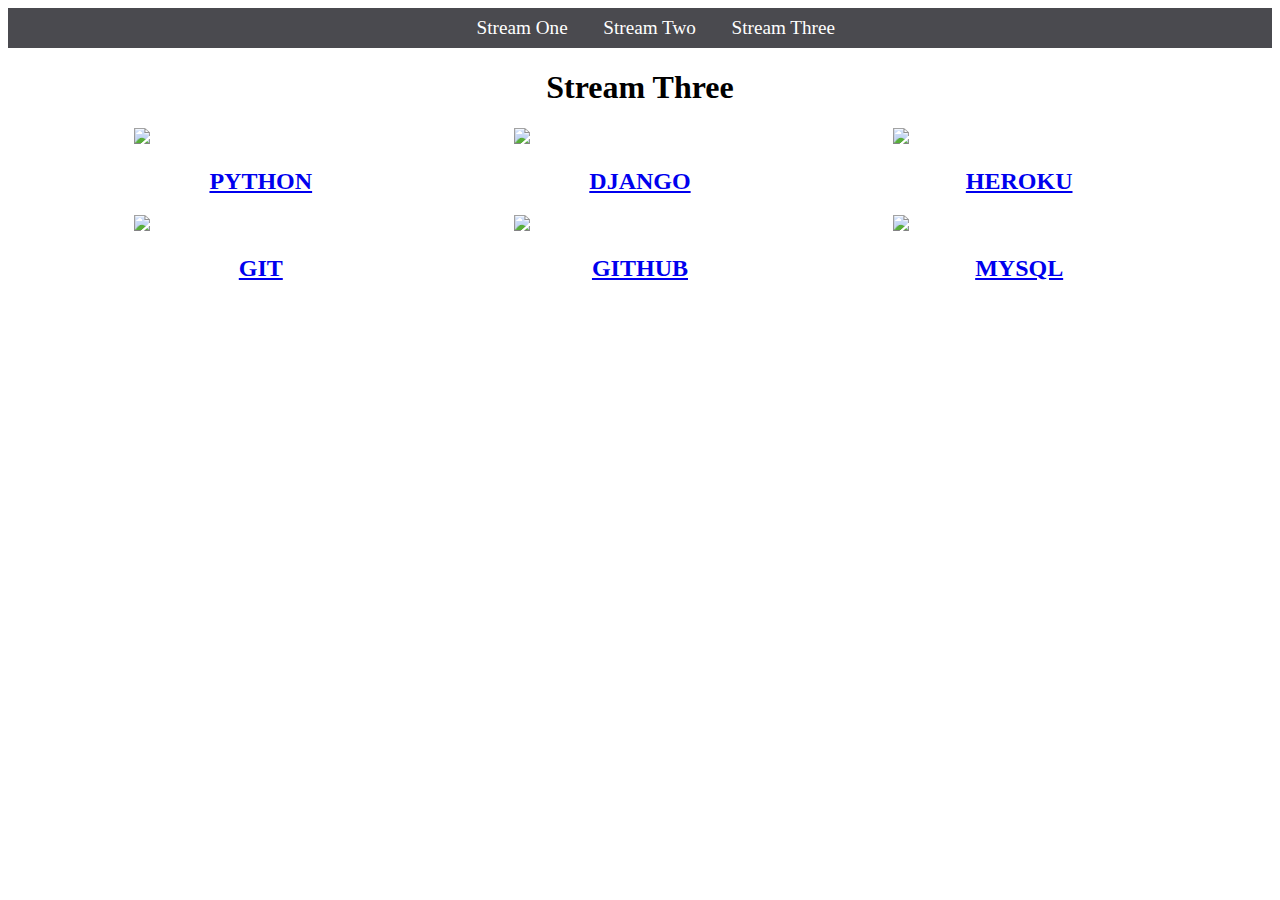
==== stream-three.html @ 229927c1 "Initial Commit" ====
<!DOCTYPE html>
<html>
    <head>
        <title>hello world</title>
        <link rel="stylesheet" href="css/style.css" type="text/css" />
    </head>
    <body>
        <nav>
            <ul>
                <li><a href="stream-one.html">Stream One</a></li>
                <li><a href="stream-two.html">Stream Two</a></li>
                <li><a href="stream-three.html">Stream Three</a></li>
            </ul>
        </nav>
        <h1>Stream Three</h1>
          <div class="card">
                <a href="https://www.python.org/">
                    <img src="https://upload.wikimedia.org/wikipedia/commons/thumb/0/0a/Python.svg/2000px-Python.svg.png">
                <h2>PYTHON</h2>
            </div>
            <div class="card">
                <a href="https://www.djangoproject.com/">
                    <img src="https://www.djangoproject.com/s/img/logos/django-logo-negative.png">
                <h2>DJANGO</h2>
            </div>
            <div class="card">
                <a href="https://www.heroku.com/">
                    <img src="https://logmatic.io/wp-content/uploads/2015/05/blogimageheroku1.png">
                <h2>HEROKU</h2>
            </div>
            <div class="card">
                <a href="https://git-scm.com/">
                    <img src="https://avatars1.githubusercontent.com/u/18133?s=400&v=4">
                <h2>GIT</h2>
            </div>
            <div class="card">
                <a href="https://github.com/">
                    <img src="https://assets-cdn.github.com/images/modules/logos_page/GitHub-Mark.png">
                <h2>GITHUB</h2>
            </div>
            <div class="card">
                <a href="https://www.mysql.com/">
                    <img src="https://upload.wikimedia.org/wikipedia/en/thumb/6/62/MySQL.svg/1200px-MySQL.svg.png">
                <h2>MYSQL</h2>
            </div>
    </body>
</html>
---- css/style.css ----
p {
    margin: 0;
    padding: 0;
    font-family: 'Oswald', sans-serif;
}

nav ul {
    list-style: none;
    background-color: #4a4a4f;
    text-align: center;
    margin: 0;
    padding: 0;
}

nav li {
    font-size: 1.2em;
    line-height: 40px;
    height: 40px;
    display: inline-block;
    margin-left: 2.5%;
    
}

nav a {
    text-decoration: none;
    color: #ffffff;
    display: block;
    
}

nav a:hover {
    background-color: #ffffff;
    color: #4a4a4f;
}

.card {
    float: left;
    width: 20%;
    margin-left: 10%;
   
}

.card a {
    text-align: center;
}

img {
    width: 100%;
}

h1 {
    text-align: center;
}
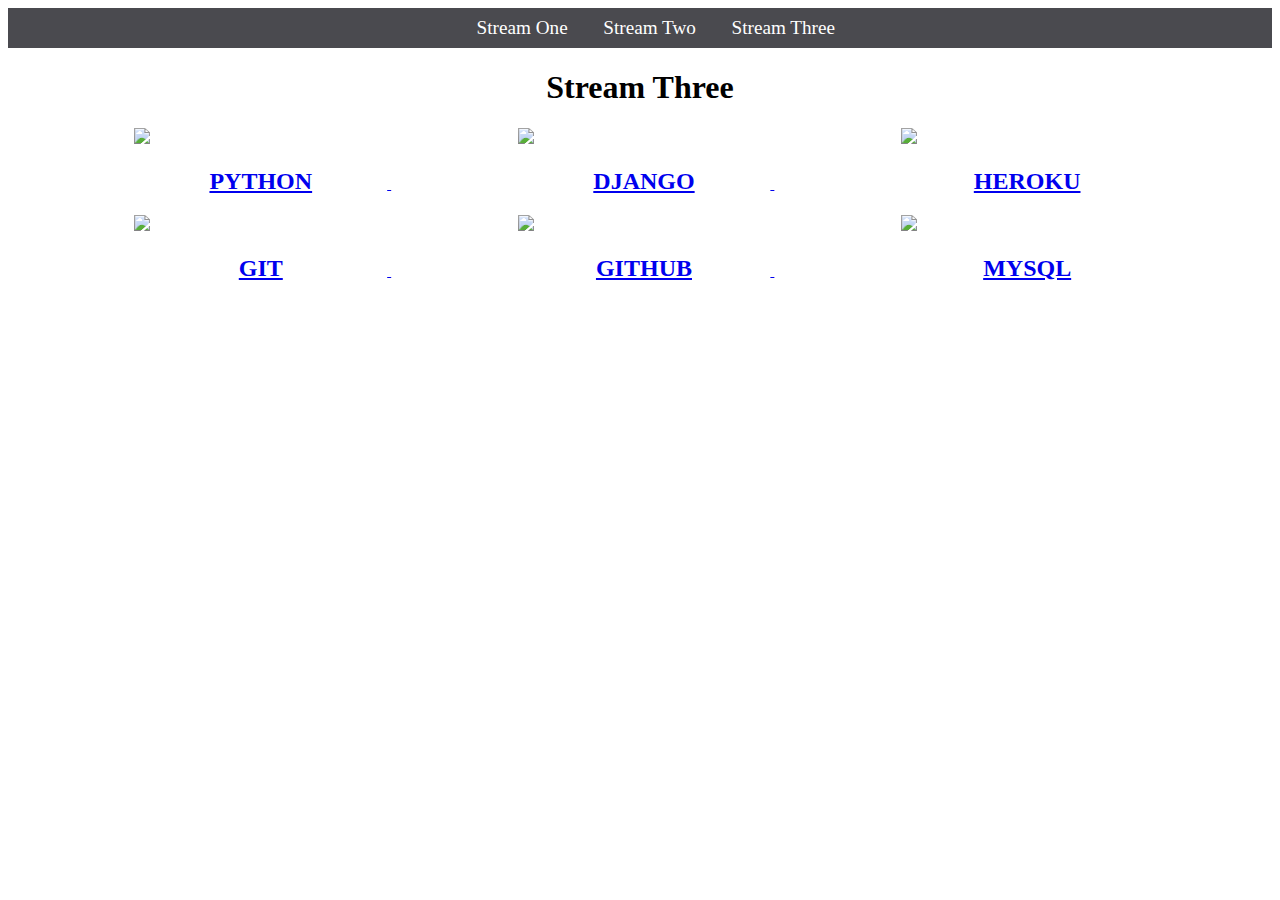
==== commit 44b7685a: "update href to point to index.html" ====
--- a/stream-three.html
+++ b/stream-three.html
@@ -7,7 +7,7 @@
     <body>
         <nav>
             <ul>
-                <li><a href="stream-one.html">Stream One</a></li>
+                <li><a href="index.html">Stream One</a></li>
                 <li><a href="stream-two.html">Stream Two</a></li>
                 <li><a href="stream-three.html">Stream Three</a></li>
             </ul>
--- a/css/style.css
+++ b/css/style.css
@@ -34,7 +34,7 @@
 }
 
 .card {
-    float: left;
+    display: inline-block;
     width: 20%;
     margin-left: 10%;
    
@@ -46,6 +46,7 @@
 
 img {
     width: 100%;
+
 }
 
 h1 {
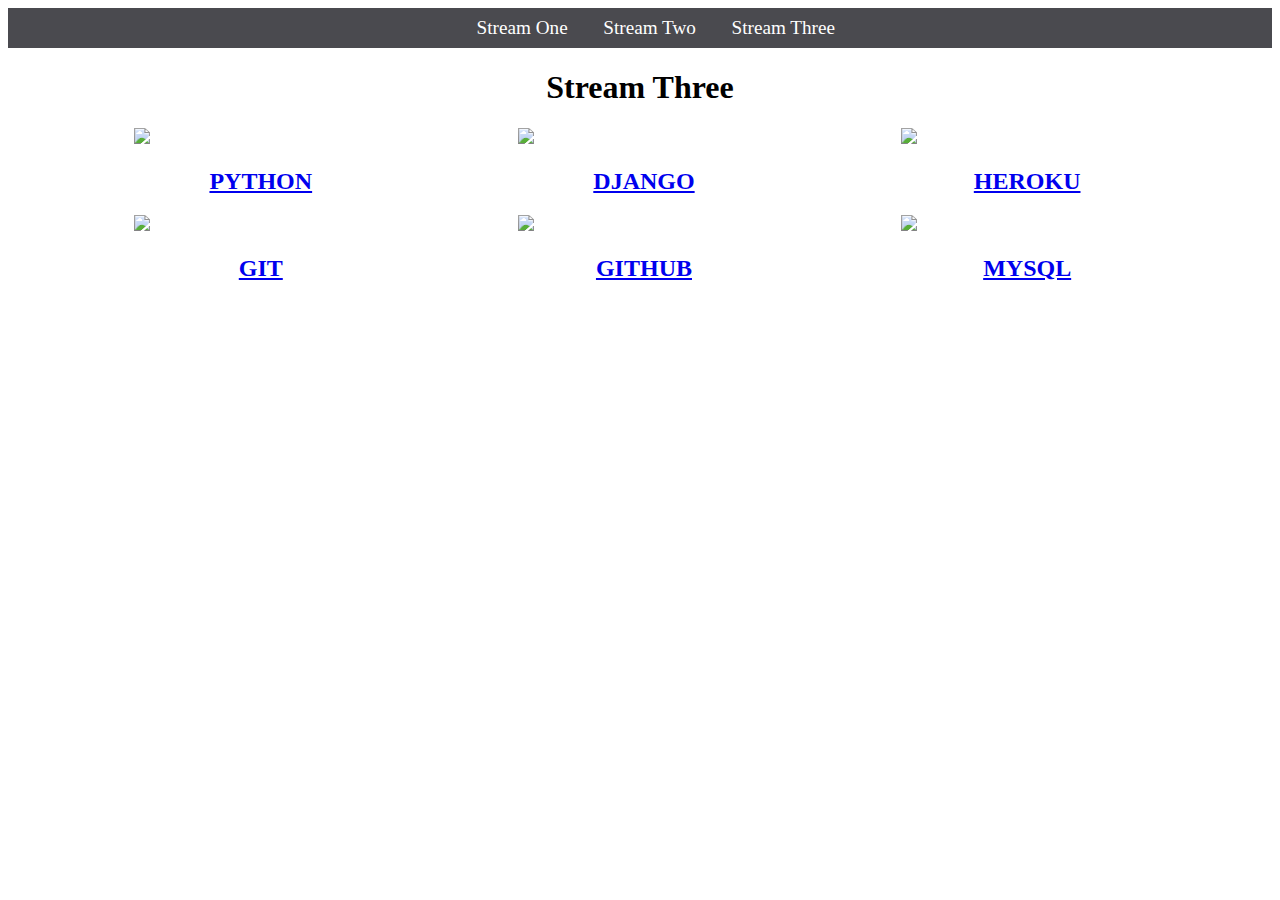
==== commit e1379098: "updated commit" ====
--- a/stream-three.html
+++ b/stream-three.html
@@ -17,31 +17,37 @@
                 <a href="https://www.python.org/">
                     <img src="https://upload.wikimedia.org/wikipedia/commons/thumb/0/0a/Python.svg/2000px-Python.svg.png">
                 <h2>PYTHON</h2>
+                </a>
             </div>
             <div class="card">
                 <a href="https://www.djangoproject.com/">
                     <img src="https://www.djangoproject.com/s/img/logos/django-logo-negative.png">
                 <h2>DJANGO</h2>
+                </a>
             </div>
             <div class="card">
                 <a href="https://www.heroku.com/">
                     <img src="https://logmatic.io/wp-content/uploads/2015/05/blogimageheroku1.png">
                 <h2>HEROKU</h2>
+                </a>
             </div>
             <div class="card">
                 <a href="https://git-scm.com/">
                     <img src="https://avatars1.githubusercontent.com/u/18133?s=400&v=4">
                 <h2>GIT</h2>
+                </a>
             </div>
             <div class="card">
                 <a href="https://github.com/">
                     <img src="https://assets-cdn.github.com/images/modules/logos_page/GitHub-Mark.png">
                 <h2>GITHUB</h2>
+                </a>
             </div>
             <div class="card">
                 <a href="https://www.mysql.com/">
                     <img src="https://upload.wikimedia.org/wikipedia/en/thumb/6/62/MySQL.svg/1200px-MySQL.svg.png">
                 <h2>MYSQL</h2>
+                </a>
             </div>
     </body>
 </html>